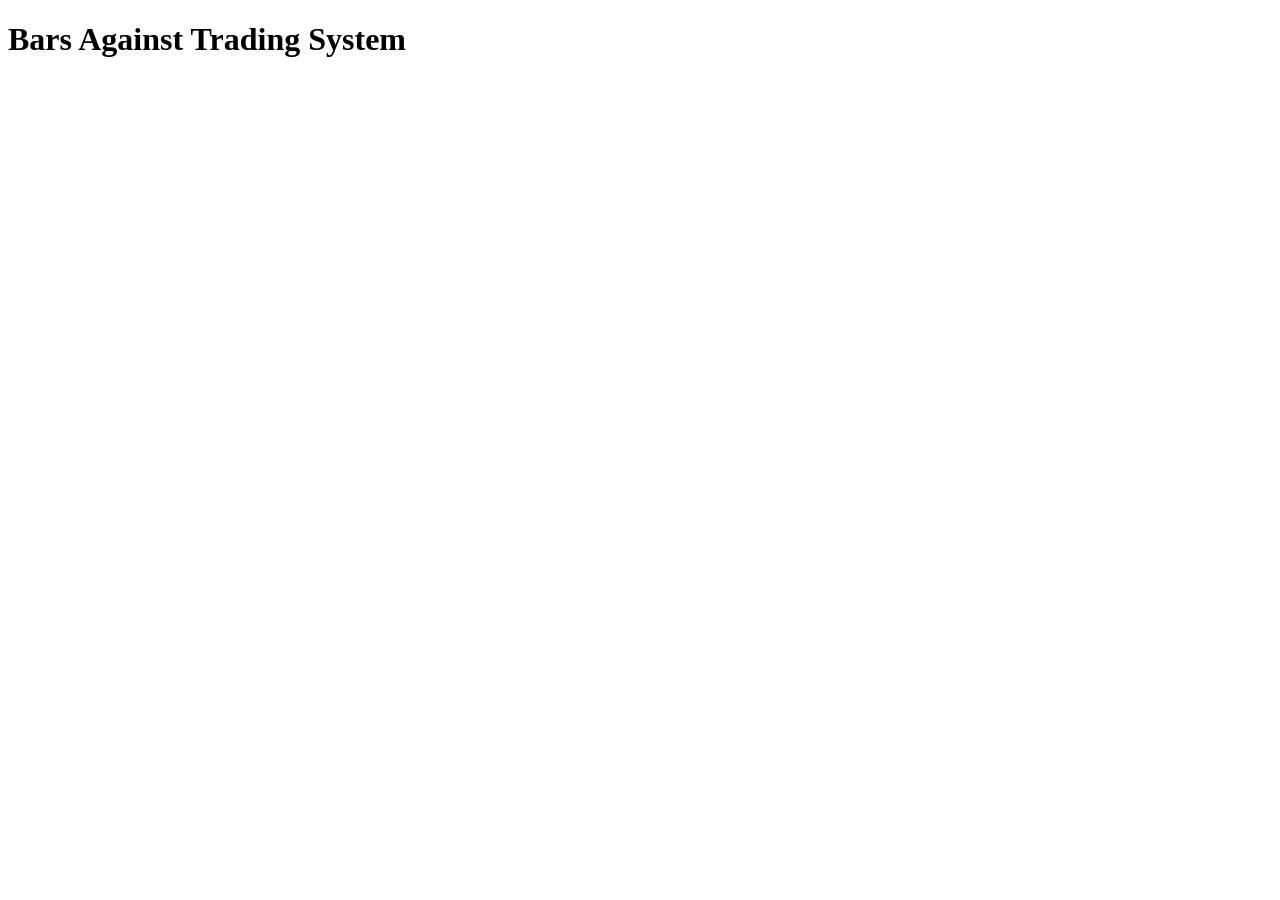
==== index.html @ 701c2759 "updates" ====
<!DOCTYPE html>
<html lang="en">
<head>
    <meta charset="UTF-8">
    <meta http-equiv="X-UA-Compatible" content="IE=edge">
    <meta name="viewport" content="width=device-width, initial-scale=1.0">
    <title>BA Trading System</title>
</head>
<body>
    <h1>Bars Against Trading System</h1>
    
</body>
</html>
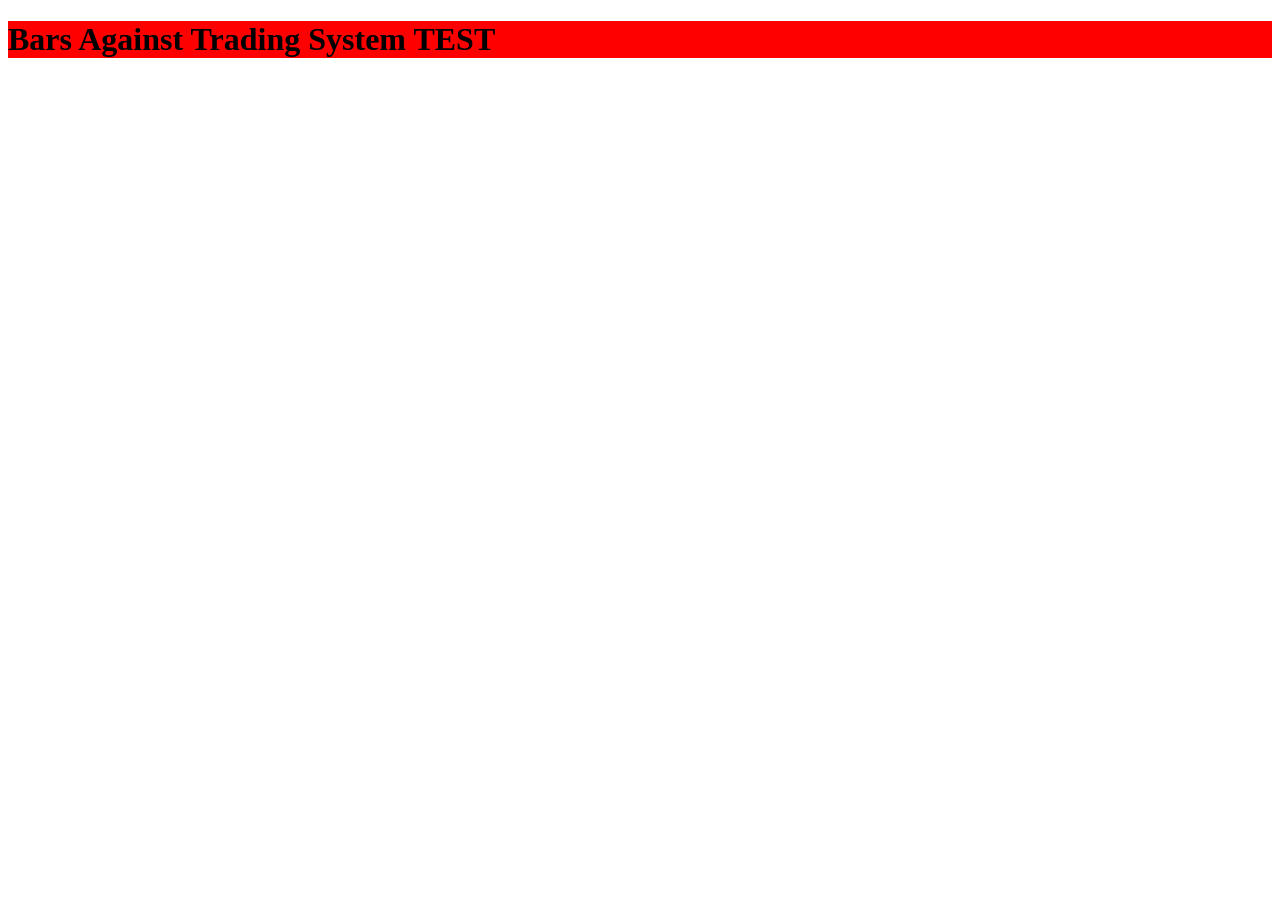
==== commit 9955dfbd: "updates" ====
--- a/index.html
+++ b/index.html
@@ -4,10 +4,11 @@
     <meta charset="UTF-8">
     <meta http-equiv="X-UA-Compatible" content="IE=edge">
     <meta name="viewport" content="width=device-width, initial-scale=1.0">
+    <link rel="stylesheet" href="style.css">
     <title>BA Trading System</title>
 </head>
 <body>
-    <h1>Bars Against Trading System</h1>
+    <h1>Bars Against Trading System TEST</h1>
     
 </body>
 </html>
--- a/style.css
+++ b/style.css
@@ -0,0 +1,3 @@
+h1{
+    background-color:red;
+}
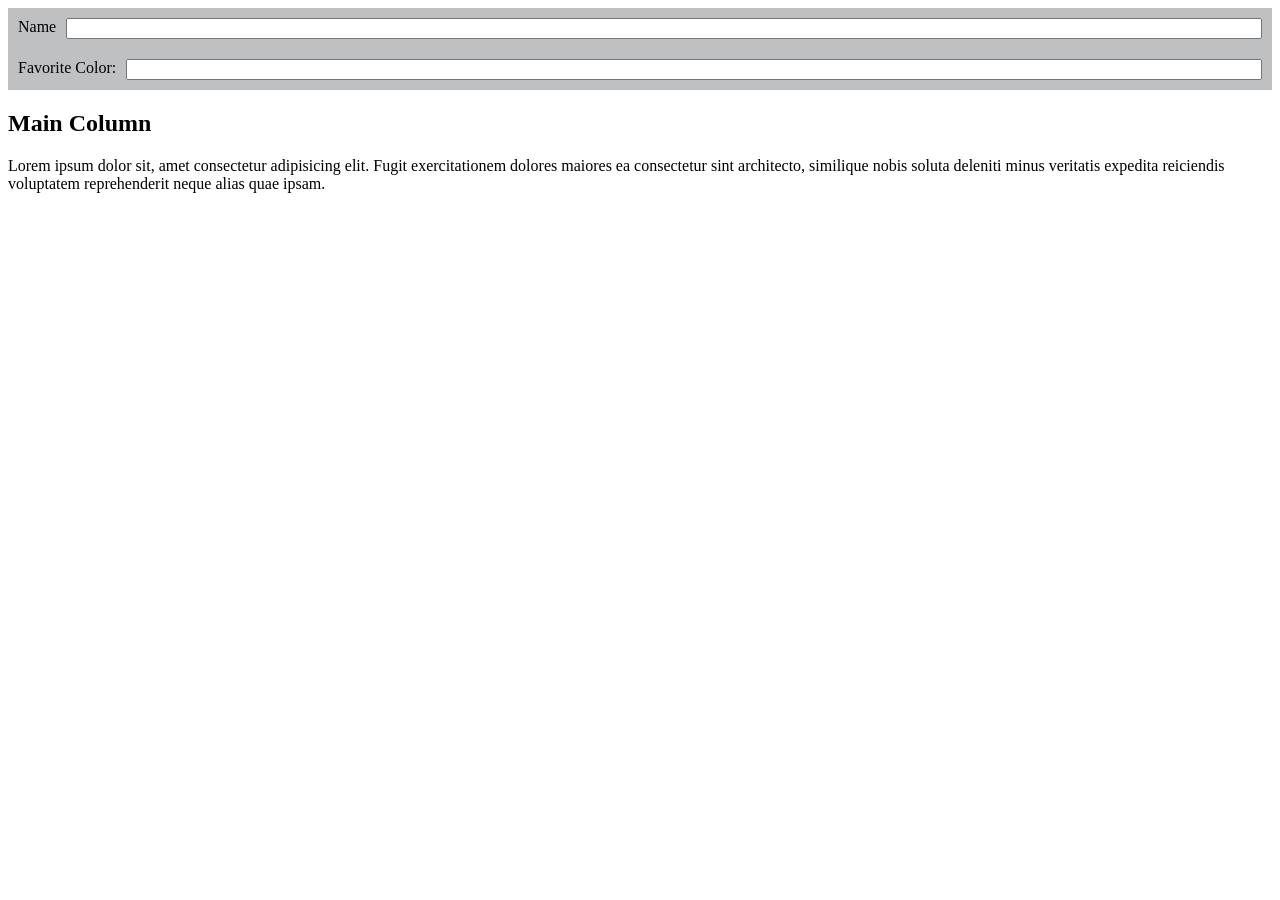
==== commit 5cdc64fa: "work in progress" ====
--- a/index.html
+++ b/index.html
@@ -8,7 +8,41 @@
     <title>BA Trading System</title>
 </head>
 <body>
-    <h1>Bars Against Trading System TEST</h1>
+
+    <div class="container">
+        <form action="">
+            <div class="form-row">
+                <label for="name">Name</label>
+                <input type="text" id="name">
+            </div>
+            <div class="form-row">
+                <label for="favColor">Favorite Color:</label>
+                <input type="text" id="favColor">
+            </div>
+        </form>
+    </div>
+
+    <div class="column-layout">
+        <div class="main-column">
+            <h2>Main Column</h2>
+            <p>Lorem ipsum dolor sit, amet consectetur adipisicing elit. Fugit exercitationem dolores maiores ea consectetur sint architecto, similique nobis soluta deleniti minus veritatis expedita reiciendis voluptatem reprehenderit neque alias quae ipsam.
+            </p>
+        </div>
+    </div>
+
+
+
+
+
+
+
+
+
     
+
+
+
+
+
 </body>
 </html>
--- a/style.css
+++ b/style.css
@@ -1,3 +1,16 @@
-h1{
-    background-color:red;
+.form-row{
+    padding: 10px 0;
+    padding-right: 10px;
+    padding-left: 10px;
+    display: flex;
+    background-color: rgb(191, 192, 193);
+}
+
+.form-row label {
+    padding-right: 10px;
+}
+
+.form-row input {
+    flex:1;
+
 }
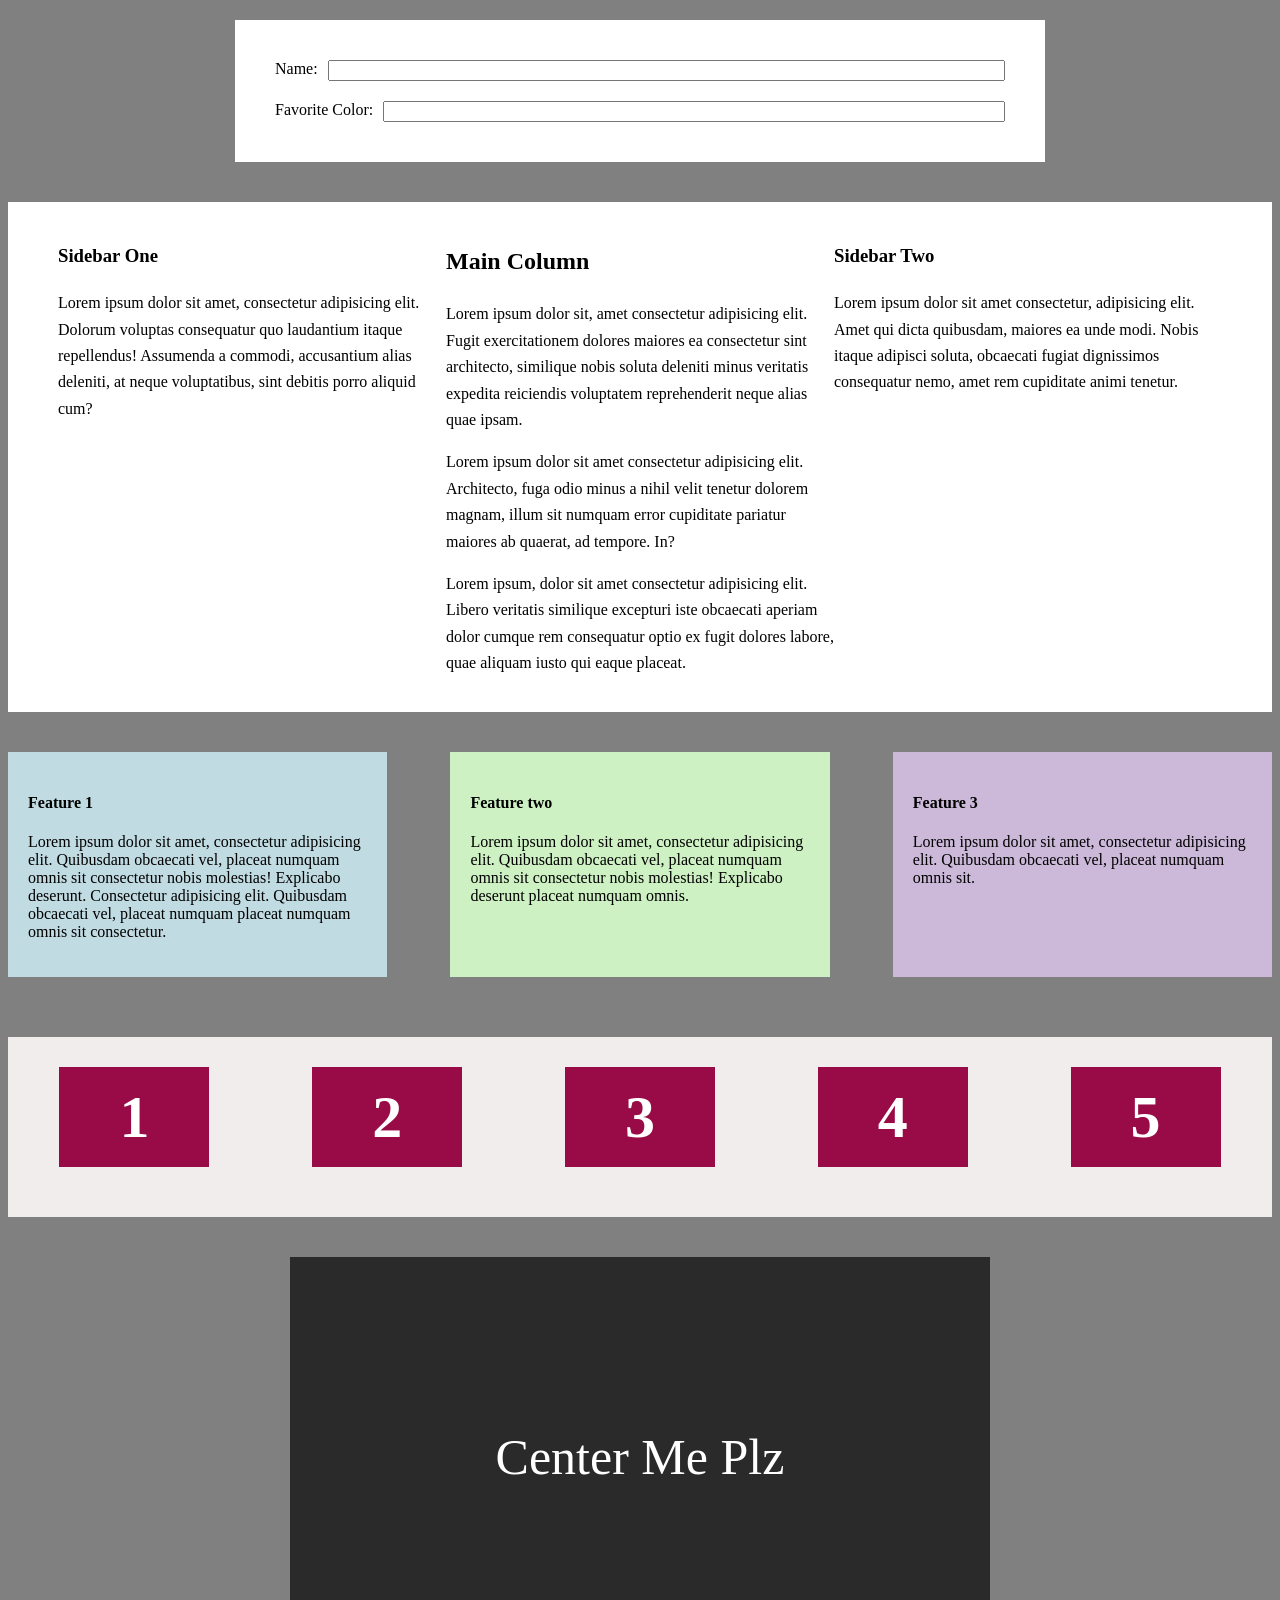
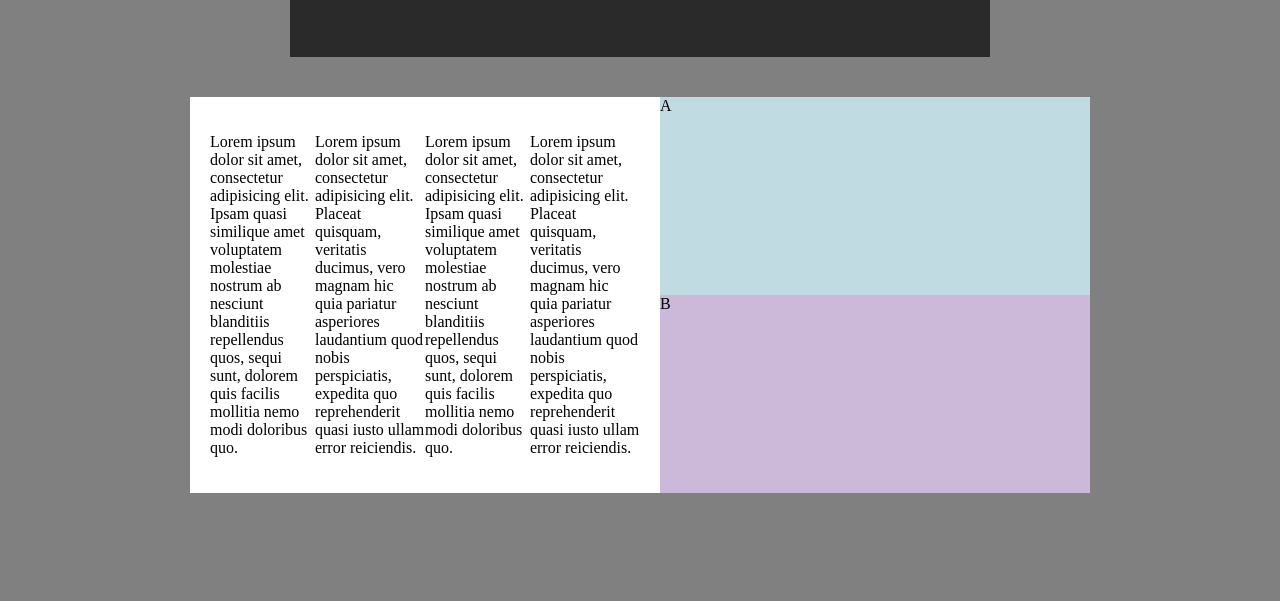
==== commit c8944220: "flexbox project" ====
--- a/index.html
+++ b/index.html
@@ -7,12 +7,12 @@
     <link rel="stylesheet" href="style.css">
     <title>BA Trading System</title>
 </head>
+
 <body>
-
     <div class="container">
         <form action="">
             <div class="form-row">
-                <label for="name">Name</label>
+                <label for="name">Name:</label>
                 <input type="text" id="name">
             </div>
             <div class="form-row">
@@ -25,20 +25,68 @@
     <div class="column-layout">
         <div class="main-column">
             <h2>Main Column</h2>
-            <p>Lorem ipsum dolor sit, amet consectetur adipisicing elit. Fugit exercitationem dolores maiores ea consectetur sint architecto, similique nobis soluta deleniti minus veritatis expedita reiciendis voluptatem reprehenderit neque alias quae ipsam.
-            </p>
+            <p>Lorem ipsum dolor sit, amet consectetur adipisicing elit. Fugit exercitationem dolores maiores ea consectetur sint architecto, similique nobis soluta deleniti minus veritatis expedita reiciendis voluptatem reprehenderit neque alias quae ipsam. </p>
+            <p>Lorem ipsum dolor sit amet consectetur adipisicing elit. Architecto, fuga odio minus a nihil velit tenetur dolorem magnam, illum sit numquam error cupiditate pariatur maiores ab quaerat, ad tempore. In?</p>
+            <p>Lorem ipsum, dolor sit amet consectetur adipisicing elit. Libero veritatis similique excepturi iste obcaecati aperiam dolor cumque rem consequatur optio ex fugit dolores labore, quae aliquam iusto qui eaque placeat.</p>
+        </div>
+
+        <div class="sidebar-one">
+            <h3>Sidebar One</h3>
+            <p>Lorem ipsum dolor sit amet, consectetur adipisicing elit. Dolorum voluptas consequatur quo laudantium itaque repellendus! Assumenda a commodi, accusantium alias deleniti, at neque voluptatibus, sint debitis porro aliquid cum?</p>
+        </div>
+
+        <div class="sidebar-two">
+            <h3>Sidebar Two</h3>
+            <p>Lorem ipsum dolor sit amet consectetur, adipisicing elit. Amet qui dicta quibusdam, maiores ea unde modi. Nobis itaque adipisci soluta, obcaecati fugiat dignissimos consequatur nemo, amet rem cupiditate animi tenetur.</p>
         </div>
     </div>
 
+    
+<div class="call-outs-container">
+  <div class="call-out">
+    <h4>Feature 1</h4>
+    <p>Lorem ipsum dolor sit amet, consectetur adipisicing elit. Quibusdam obcaecati vel, placeat numquam omnis sit consectetur nobis molestias! Explicabo deserunt. Consectetur adipisicing elit. Quibusdam obcaecati vel, placeat numquam placeat numquam omnis sit consectetur.</p>
+  </div>
+
+  <div class="call-out">
+    <h4>Feature two</h4>
+    <p>Lorem ipsum dolor sit amet, consectetur adipisicing elit. Quibusdam obcaecati vel, placeat numquam omnis sit consectetur nobis molestias! Explicabo deserunt placeat numquam omnis.</p>
+  </div>
+
+  <div class="call-out">
+    <h4>Feature 3</h4>
+    <p>Lorem ipsum dolor sit amet, consectetur adipisicing elit. Quibusdam obcaecati vel, placeat numquam omnis sit.</p>
+  </div>
+</div>
 
 
+<div class="fixed-size-container">
+    <div class="fixed-size">1</div>
+    <div class="fixed-size">2</div>
+    <div class="fixed-size">3</div>
+    <div class="fixed-size">4</div>
+    <div class="fixed-size">5</div>
+  </div>
+  
+
+  <div class="banner">
+    <div class="center-me">Center Me Plz</div>
+  </div>
 
 
-
-
-
-
-    
+  <!--#6-->
+  <div class="equal-height-container">
+    <div class="first">
+      <p>Lorem ipsum dolor sit amet, consectetur adipisicing elit. Ipsam quasi similique amet voluptatem molestiae nostrum ab nesciunt blanditiis repellendus quos, sequi sunt, dolorem quis facilis mollitia nemo modi doloribus quo.</p>
+      <p>Lorem ipsum dolor sit amet, consectetur adipisicing elit. Placeat quisquam, veritatis ducimus, vero magnam hic quia pariatur asperiores laudantium quod nobis perspiciatis, expedita quo reprehenderit quasi iusto ullam error reiciendis.</p>
+      <p>Lorem ipsum dolor sit amet, consectetur adipisicing elit. Ipsam quasi similique amet voluptatem molestiae nostrum ab nesciunt blanditiis repellendus quos, sequi sunt, dolorem quis facilis mollitia nemo modi doloribus quo.</p>
+      <p>Lorem ipsum dolor sit amet, consectetur adipisicing elit. Placeat quisquam, veritatis ducimus, vero magnam hic quia pariatur asperiores laudantium quod nobis perspiciatis, expedita quo reprehenderit quasi iusto ullam error reiciendis.</p>
+    </div>
+  
+    <div class="second">
+      <div class="second-a">A</div>
+      <div class="second-b">B</div>
+    </div>
 
 
 
--- a/style.css
+++ b/style.css
@@ -1,9 +1,22 @@
+body{background-color: gray;
+
+    padding-bottom: 100px;}
+
+.container{
+    max-width: 750px;
+    margin: 20px auto 0 auto;
+    padding: 30px;
+    background-color: #FFF;
+}
+
 .form-row{
+    
     padding: 10px 0;
     padding-right: 10px;
     padding-left: 10px;
+    background-color: #FFF;
     display: flex;
-    background-color: rgb(191, 192, 193);
+
 }
 
 .form-row label {
@@ -12,5 +25,148 @@
 
 .form-row input {
     flex:1;
+}
 
-}+
+
+.column-layout{
+    
+    max-width: 1300px;
+    background-color: #FFF;
+    margin: 40px auto 0 auto;
+    line-height: 1.65;
+    padding: 20px 50px;
+    display:flex;
+}
+
+.main-column{
+    flex: 1;
+    order:2;
+
+}
+
+.sidebar-one{
+    flex: 1;
+    order:1;
+}
+
+.sidebar-two{
+    flex: 1;
+    order:3;
+}
+
+
+
+.call-outs-container {
+    max-width: 1400px;
+    margin: 40px auto 0 auto;
+ 
+}
+
+.call-out {
+    padding: 20px;
+    box-sizing: border-box;
+    margin-bottom: 20px;
+    flex-basis: 30%
+
+    
+
+}
+
+.call-out:nth-child(1) {background-color: #c0dbe2;}
+.call-out:nth-child(2) {background-color: #cdf1c3;}
+.call-out:nth-child(3) {background-color: #ccb9da;}
+
+@media (min-width:900px){
+    .call-outs-container {
+        display: flex;
+        justify-content: space-between;
+    }
+}
+
+.fixed-size-container {
+    max-width: 1400px;
+    margin: 40px auto 0 auto;
+    background-color: rgb(241, 237, 237);
+    padding: 30px 0;
+    display: flex;
+    align-items: center;
+    justify-content: space-around;
+    flex-wrap: wrap;
+  }
+
+  .fixed-size {
+    width: 150px;
+    height: 100px;
+    background-color: #990b47;
+    color: #FFF;
+    line-height: 100px;
+    text-align: center;
+    font-weight: bold;
+    font-size: 60px;
+    margin-bottom: 20px;
+  }
+
+
+  
+
+  .banner {
+    height: 400px;
+    max-width: 700px;
+    margin: 40px auto 40px auto;
+    background-color: #2a2a2a;
+    display: flex;
+  }
+  
+  .center-me {
+    color: #FFF;
+    font-size: 50px;
+    margin: auto
+  }
+  
+
+/*equal height containter*/
+
+.equal-height-container{
+    background-color: white;
+    max-width: 900px;
+    margin: 0 auto;
+    display: flex;
+    
+}
+
+.first{
+    background-color: FFF;
+    padding: 20px;
+    display: flex;
+    flex: 1;
+}
+
+.second{
+    background-color: yellow;
+    display: flex;
+    flex: 1;
+    flex-direction: column;
+    
+    
+}
+
+.second-a{
+    background-color: #c0dbe2;
+    flex: 1;
+}
+
+.second-b{
+    background-color: #ccb9da;
+    flex: 1;
+}
+
+
+
+
+
+
+
+
+
+   
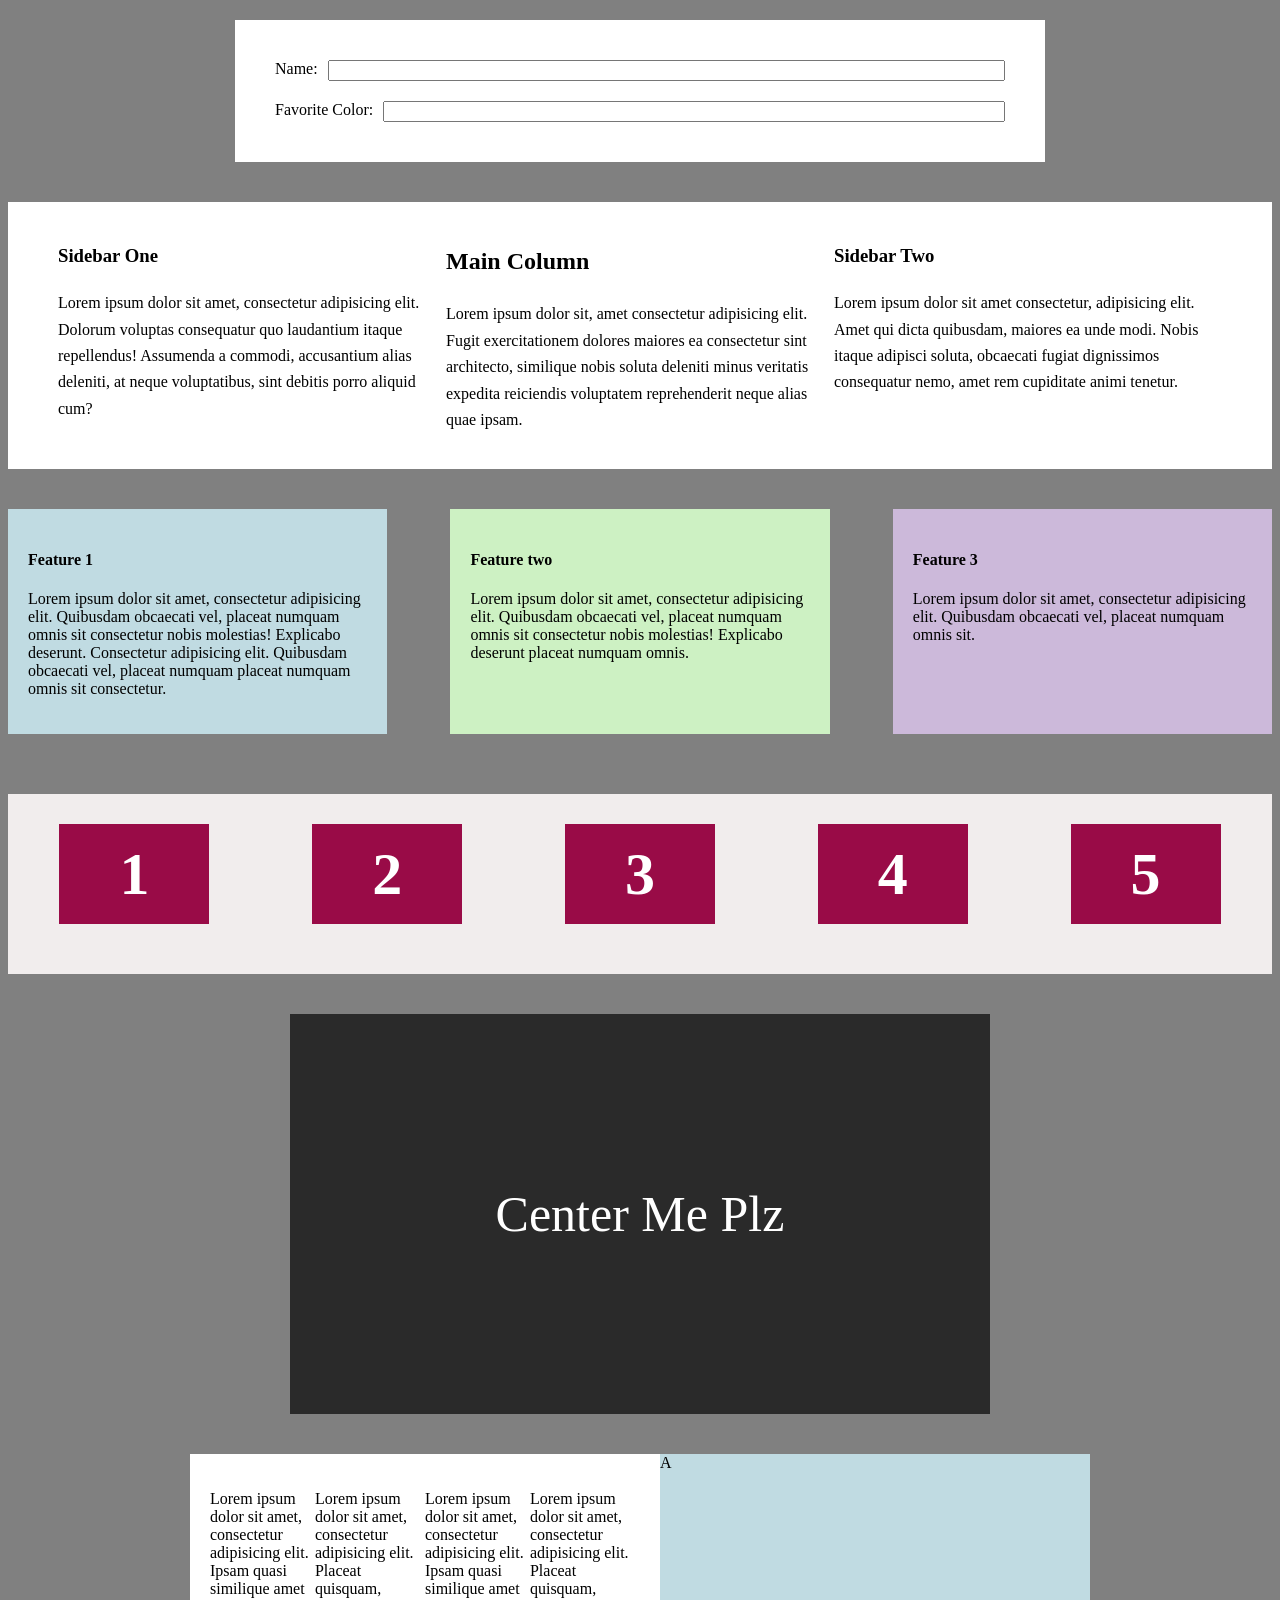
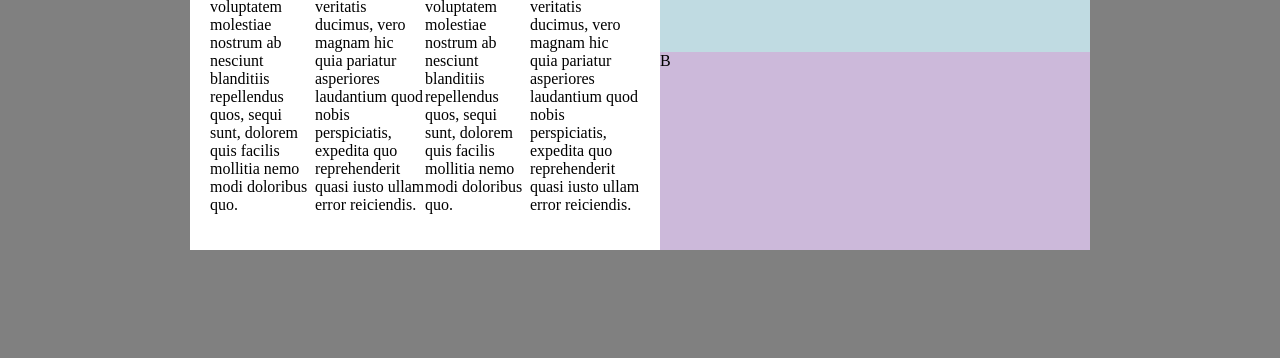
==== commit 1bd2e23d: "changes to HTML" ====
--- a/index.html
+++ b/index.html
@@ -26,8 +26,7 @@
         <div class="main-column">
             <h2>Main Column</h2>
             <p>Lorem ipsum dolor sit, amet consectetur adipisicing elit. Fugit exercitationem dolores maiores ea consectetur sint architecto, similique nobis soluta deleniti minus veritatis expedita reiciendis voluptatem reprehenderit neque alias quae ipsam. </p>
-            <p>Lorem ipsum dolor sit amet consectetur adipisicing elit. Architecto, fuga odio minus a nihil velit tenetur dolorem magnam, illum sit numquam error cupiditate pariatur maiores ab quaerat, ad tempore. In?</p>
-            <p>Lorem ipsum, dolor sit amet consectetur adipisicing elit. Libero veritatis similique excepturi iste obcaecati aperiam dolor cumque rem consequatur optio ex fugit dolores labore, quae aliquam iusto qui eaque placeat.</p>
+            
         </div>
 
         <div class="sidebar-one">
